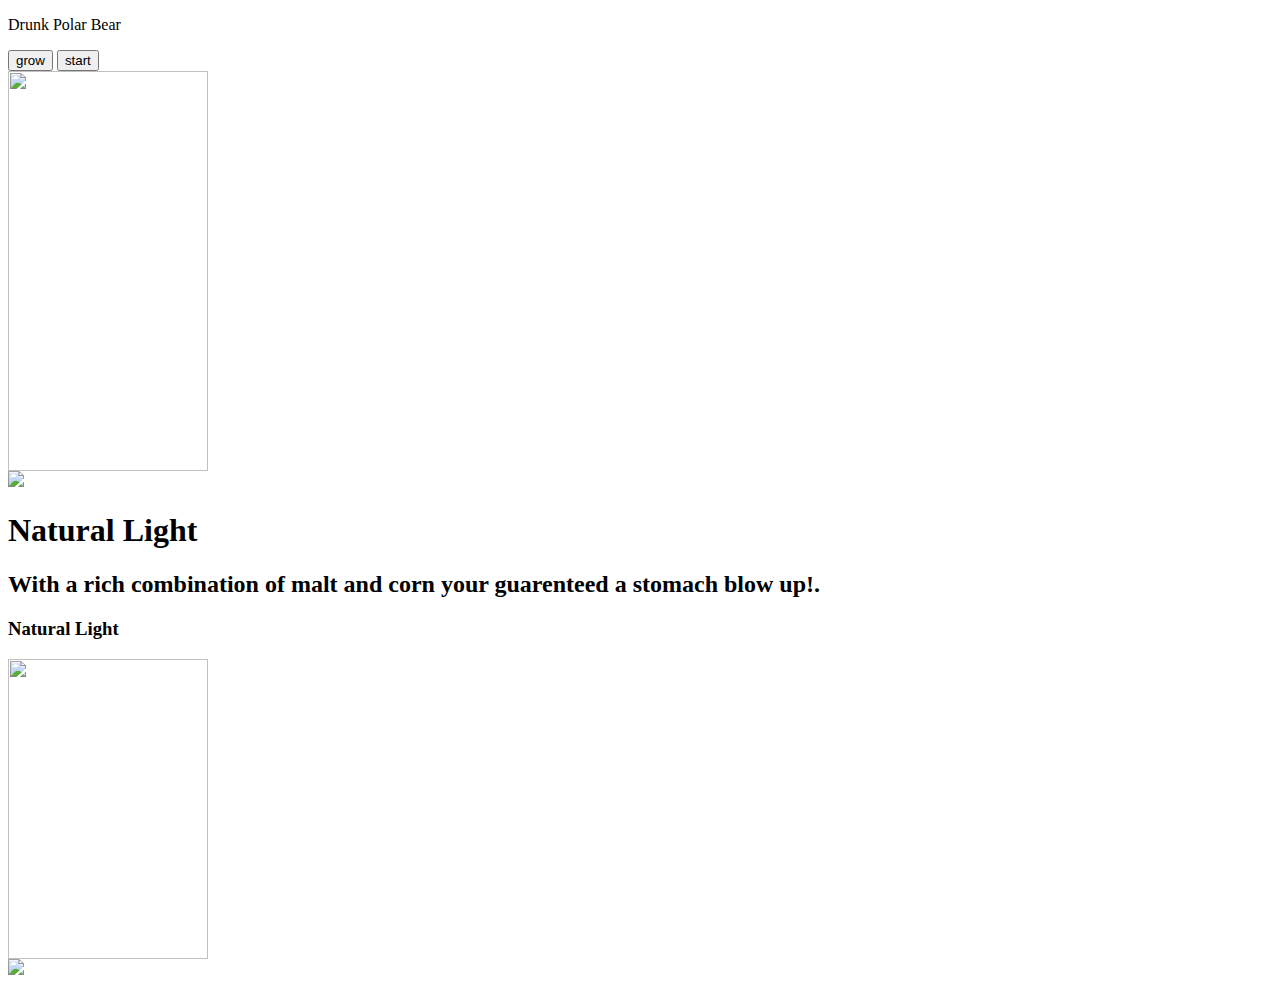
==== index.html @ 1ffb0e27 "first commit" ====
<!DOCTYPE html>
<html lang="en">
<head>
  <meta charset="utf-8">
  <title>Untitled</title>
  <link rel="stylesheet" type="text/css" href="http://cdnjs.cloudflare.com/ajax/libs/normalize/3.0.1/normalize.min.css">

  <!-- <link rel="stylesheet" type= "text/css" href="http://summer2014.refactoru.com/public/fontello/css/fontello.css"> -->

  <link rel="stylesheet" type="text/css" href="main.css">
</head>
<body>
	
<p id="para1"> Drunk Polar Bear </p>

<!-- <p class="para2"> Liquid Courage</p>
<p class="para2"> Try one</p>
<p class="para2"> Tell one</p>
 -->
<button class="grow">grow</button>


<button class="start">start </button>


<img id="photo" src="http://pngimg.com/upload/bear_PNG1201.png">


<img id="photo2" src="http://lh3.ggpht.com/dumbfruits/SLzpaTQF8gI/AAAAAAAAARg/XcGBOzA1UzY/image_thumb%5B15%5D.png?imgmax=800">

<div class="container">



<h1> Natural Light </h1>
<h2> With a rich combination of malt and corn your guarenteed a stomach blow up!.</h2>
<h3> Natural Light</h3>

<img id="beer" src="http://pngimg.com/upload/beer_PNG2362.png">

<img id="beerList" src="http://userstory.ru/i/site/Default/content/beer/icons.gif">

</div>


  <script src="http://cdnjs.cloudflare.com/ajax/libs/jquery/2.0.3/jquery.min.js"></script>

  <script type="text/javascript" src="http://cdnjs.cloudflare.com/ajax/libs/gsap/1.13.1/TweenMax.min.js"></script>
  <script src="main.js"></script>

</body>
</html>
---- main.css ----
#photo {
	height: 400px;
	width: 200px;
	display: block;

}

#beer {
	height: 300px;
	width: 200px;
	display: block;
}
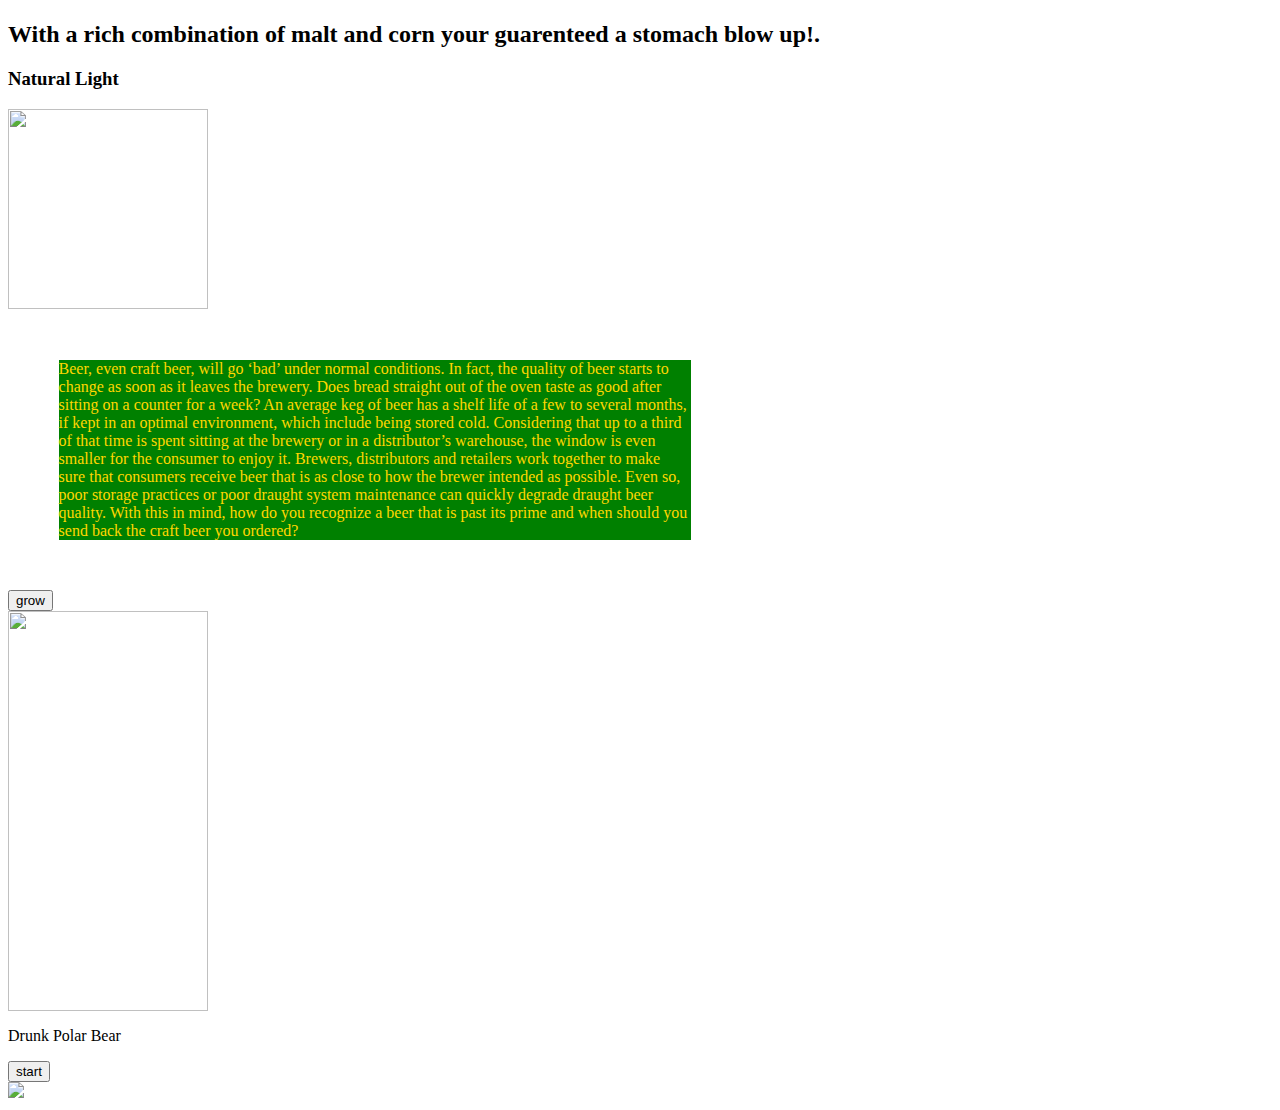
==== commit 092fa45e: "second" ====
--- a/index.html
+++ b/index.html
@@ -11,12 +11,8 @@
 </head>
 <body>
 	
-<p id="para1"> Drunk Polar Bear </p>
+<!-- <p id="para1"> Drunk Polar Bear </p>
 
-<!-- <p class="para2"> Liquid Courage</p>
-<p class="para2"> Try one</p>
-<p class="para2"> Tell one</p>
- -->
 <button class="grow">grow</button>
 
 
@@ -26,26 +22,72 @@
 <img id="photo" src="http://pngimg.com/upload/bear_PNG1201.png">
 
 
-<img id="photo2" src="http://lh3.ggpht.com/dumbfruits/SLzpaTQF8gI/AAAAAAAAARg/XcGBOzA1UzY/image_thumb%5B15%5D.png?imgmax=800">
+<img id="photo2" src="http://lh3.ggpht.com/dumbfruits/SLzpaTQF8gI/AAAAAAAAARg/XcGBOzA1UzY/image_thumb%5B15%5D.png?imgmax=800"> -->
 
 <div class="container">
 
 
-
-<h1> Natural Light </h1>
+<h1>  </h1>
 <h2> With a rich combination of malt and corn your guarenteed a stomach blow up!.</h2>
 <h3> Natural Light</h3>
 
 <img id="beer" src="http://pngimg.com/upload/beer_PNG2362.png">
 
-<img id="beerList" src="http://userstory.ru/i/site/Default/content/beer/icons.gif">
+
+		<div class="container2"> 
+
+<p> Beer, even craft beer, will go ‘bad’ under normal conditions. In fact, the quality of beer starts to change as soon as it leaves the brewery. Does bread straight out of the oven taste as good after sitting on a counter for a week? An average keg of beer has a shelf life of a few to several months, if kept in an optimal environment, which include being stored cold.
+
+Considering that up to a third of that time is spent sitting at the brewery or in a distributor’s warehouse, the window is even smaller for the consumer to enjoy it. Brewers, distributors and retailers work together to make sure that consumers receive beer that is as close to how the brewer intended as possible. Even so, poor storage practices or poor draught system maintenance can quickly degrade draught beer quality. With this in mind, how do you recognize a beer that is past its prime and when should you send back the craft beer you ordered?
+
+</p>
+
+
 
 </div>
+
+
+</div>
+
+
+
+<button class="grow">grow</button>
+
+
+<!-- <button class="start">start </button> -->
+
+
+<img id="photo" src="http://pngimg.com/upload/bear_PNG1201.png">
+
+
+
+<p id="para1"> Drunk Polar Bear </p>
+
+<button class="start">start </button> 
+<div>
+
+<img id="photo2" src="http://lh3.ggpht.com/dumbfruits/SLzpaTQF8gI/AAAAAAAAARg/XcGBOzA1UzY/image_thumb%5B15%5D.png?imgmax=800">
+
+</div>
+
+
+
+
+
+
+
+
+
 
 
   <script src="http://cdnjs.cloudflare.com/ajax/libs/jquery/2.0.3/jquery.min.js"></script>
 
   <script type="text/javascript" src="http://cdnjs.cloudflare.com/ajax/libs/gsap/1.13.1/TweenMax.min.js"></script>
+
+  <script src="http://cdnjs.cloudflare.com/ajax/libs/gsap/latest/utils/Draggable.min.js"></script>
+
+  	<script src="http://cdnjs.cloudflare.com/ajax/libs/gsap/latest/plugins/ScrollToPlugin.min.js"></script>
+
   <script src="main.js"></script>
 
 </body>
--- a/main.css
+++ b/main.css
@@ -6,7 +6,21 @@
 }
 
 #beer {
-	height: 300px;
+	height: 200px;
 	width: 200px;
 	display: block;
+}
+
+.main{
+	margin: 100px 400px;
+}
+
+
+.container2{
+	border-color: red;
+	background-color: green;
+	color: gold;
+	margin: 4%;
+	max-width: 50%;
+	/*position: relative;*/
 }